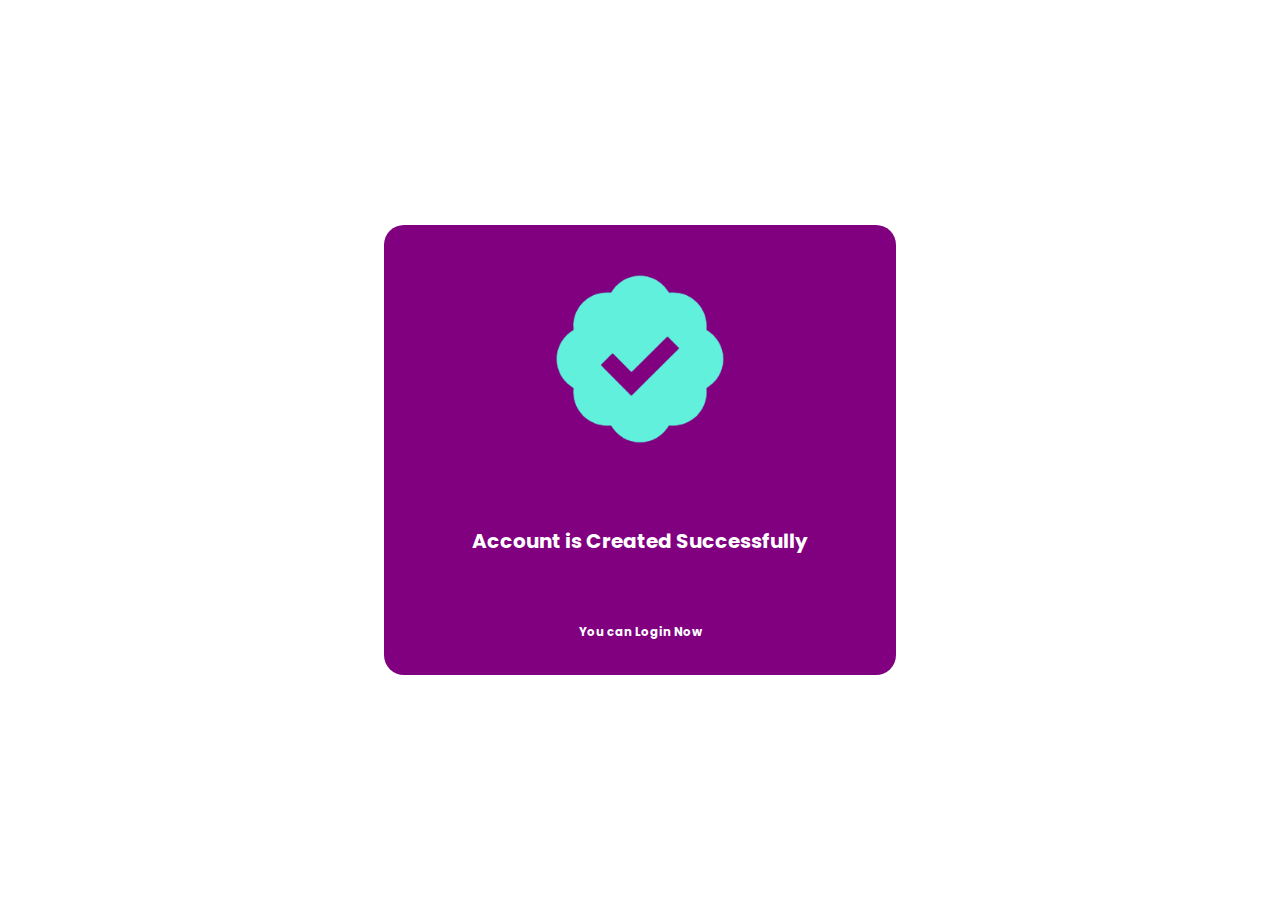
==== accountCreated.html @ dd348fc9 "added all the files" ====
<!DOCTYPE html>
<html lang="en">
  <head>
    <meta charset="UTF-8" />
    <meta name="viewport" content="width=device-width, initial-scale=1.0" />
    <title>Success</title>
    <style>
      @import url("https://fonts.googleapis.com/css2?family=Bricolage+Grotesque&family=Poppins:wght@300&display=swap");
      * {
        margin: 0;
      }
      body {
        height: 100vh;
        width: 100%;
        display: flex;
        align-items: center;
        justify-content: center;
      }

      div {
        display: flex;
        flex-direction: column;
        align-items: center;
        justify-content: space-around;
        text-align: center;
        background-color: purple;
        width: 40%;
        height: 50vh;
        border-radius: 20px;
        color: white;
        font-family: "Bricolage Grotesque", sans-serif;
        font-family: "Poppins", sans-serif;
        font-size: 10px;
      }
      img {
        width: 200px;
        animation: animate 0.5s infinite linear alternate;
      }

      @keyframes animate {
        0% {
          transform: scale(1);
        }
        100% {
          transform: scale(1.2);
        }
      }
    </style>
  </head>
  <body>
    <div>
      <img
        src="[data-uri]"
      />
      <h1>Account is Created Successfully</h1>
      <h3>You can Login Now</h3>
    </div>
  </body>
</html>
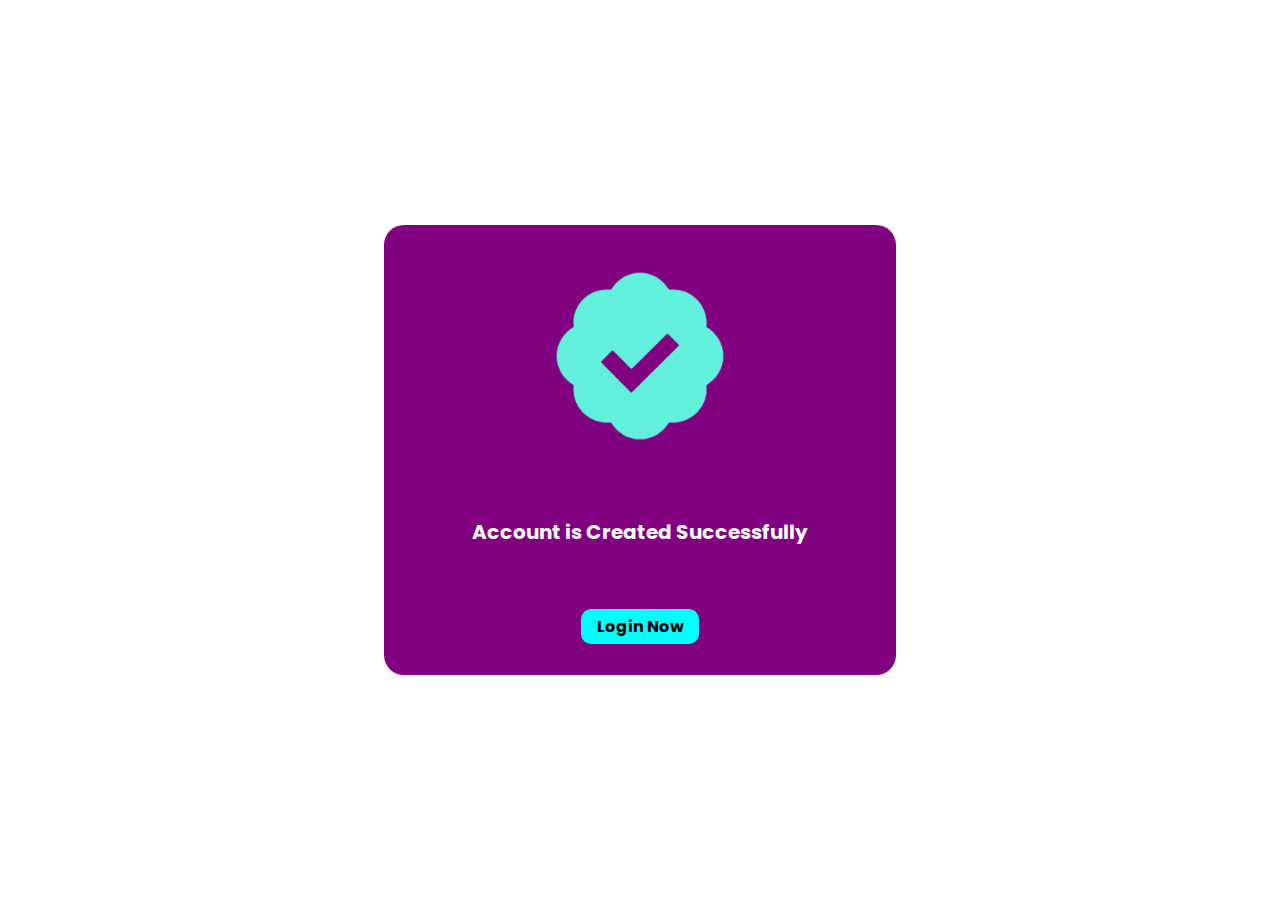
==== commit 17843aa9: "add some style and responsiveness in created Account and succecsful created acc.." ====
--- a/accountCreated.html
+++ b/accountCreated.html
@@ -32,6 +32,19 @@
         font-family: "Poppins", sans-serif;
         font-size: 10px;
       }
+
+      div a {
+        font-size: 16px;
+        text-decoration: none;
+        font-weight: bold;
+        background-color: cyan;
+        color: black;
+        border-radius: 10px;
+        padding: 1% 3%;
+      }
+      div a:hover {
+        background-color: rgb(151, 196, 196);
+      }
       img {
         width: 200px;
         animation: animate 0.5s infinite linear alternate;
@@ -45,6 +58,19 @@
           transform: scale(1.2);
         }
       }
+
+      @media screen and (max-width: 500px) {
+        body {
+          height: 80vh;
+        }
+        div {
+          width: 70%;
+          height: 50vh;
+        }
+        img {
+          width: 150px;
+        }
+      }
     </style>
   </head>
   <body>
@@ -53,7 +79,8 @@
         src="[data-uri]"
       />
       <h1>Account is Created Successfully</h1>
-      <h3>You can Login Now</h3>
+      <!-- <h3>You can Login Now</h3> -->
+      <a href="index.html">Login Now</a>
     </div>
   </body>
 </html>
